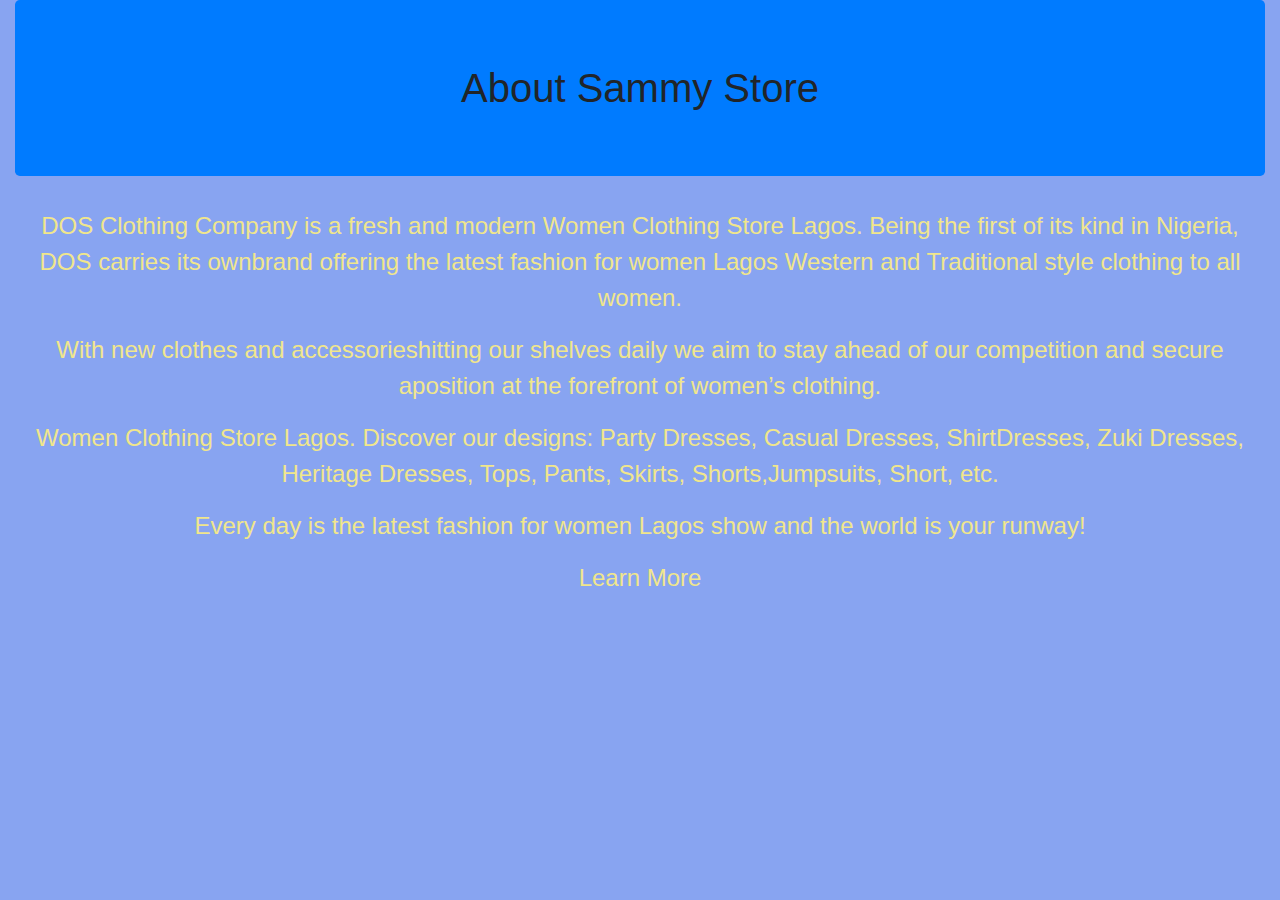
==== about.html @ 330628d0 "online marketing" ====
<!DOCTYPE html>
<html lang="en">
<head>
    <meta charset="UTF-8">
    <meta http-equiv="X-UA-Compatible" content="IE=edge">
    <meta name="viewport" content="width=device-width, initial-scale=1.0">
    <title>Document</title>
    <title>appointment-site</title>
  <link href="css/bootstrap.min.css" rel="stylesheet" type="text/css">
  <link href="css/style.css" rel="stylesheet" type="text/css">
  <script src="js/jquery-3.6.0.js"></script>
  <script src="js/script.js"></script>
  

</head>
<body class="container-fluid text-center">

  <h1 class="jumbotron bg-primary">About Sammy Store</h1>
 <p> DOS Clothing Company is a fresh and modern Women Clothing Store Lagos. Being the first of its kind in Nigeria, DOS carries its ownbrand offering the latest fashion for women Lagos Western and Traditional style clothing to all women.</p>
  
<p> With new clothes and accessorieshitting our shelves daily we aim to stay ahead of our competition and secure aposition at the forefront of women’s clothing.</p>
  
<p> Women Clothing Store Lagos. Discover our designs: Party Dresses, Casual Dresses, ShirtDresses, Zuki Dresses, Heritage Dresses, Tops, Pants, Skirts, Shorts,Jumpsuits, Short, etc.</p>
  
<p>Every day is the latest fashion for women Lagos show and the world is your runway!</p>
  
<p>Learn More</p>
</body>
</html>
---- css/style.css ----
*{
    box-sizing: border-box;
}
body{
    background-color: rgb(136, 164, 241);
}
.sam{
    color: red;
    font-size: large;
}
.store{
    border: 2px ridge wheat;
    border-radius: 50%;
    color: brown;
    background-color: yellow;
    padding: 10px;
}
.container{
    margin: 20px;
}
.link{
    text-align: center;
}
p{
    font-size: x-large;
    color: khaki;
}
.col-3, .col-4{
    cursor: pointer;
}
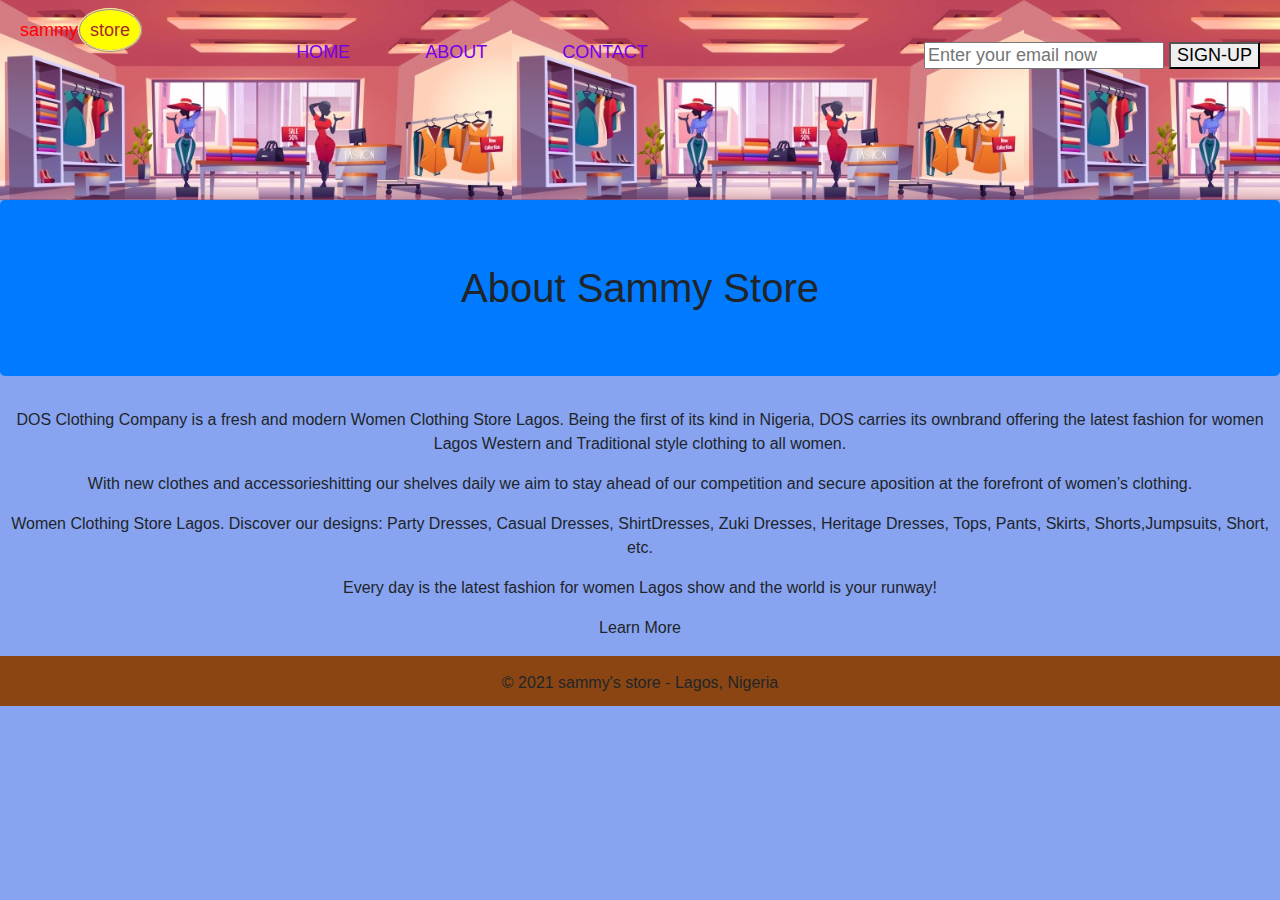
==== commit 96413a84: "form" ====
--- a/about.html
+++ b/about.html
@@ -13,8 +13,22 @@
   
 
 </head>
-<body class="container-fluid text-center">
+<body>
+  <nav  style="background-image: url(image/bg-image.jpg);"> 
+    <h1 class="sam ">sammy<span class="store">store</span>
+       <div class="link"  >
+       <a href="index.html" style="color:rgb(116, 0, 233);">HOME</a>
+       <a href="about.html" style="padding: 70px; color:rgb(116, 0, 233);">ABOUT</a>
+       <a href="contactus.html"  style="color:rgb(116, 0, 233);">CONTACT</a>
+       <div class="reg" style="float: right;">
+           <input type="email" placeholder="Enter your email now" required>
+           <button type="submit" class="sign-up">SIGN-UP</button>
+       </div>
+       </div></h1>
 
+       
+</nav>
+<div class="text-center">
   <h1 class="jumbotron bg-primary">About Sammy Store</h1>
  <p> DOS Clothing Company is a fresh and modern Women Clothing Store Lagos. Being the first of its kind in Nigeria, DOS carries its ownbrand offering the latest fashion for women Lagos Western and Traditional style clothing to all women.</p>
   
@@ -25,5 +39,11 @@
 <p>Every day is the latest fashion for women Lagos show and the world is your runway!</p>
   
 <p>Learn More</p>
+</div>
+
+<footer>
+  <p> © 2021 sammy's store - Lagos, Nigeria</p>
+  
+  </footer>
 </body>
 </html>--- a/css/style.css
+++ b/css/style.css
@@ -1,8 +1,12 @@
-*{
-    box-sizing: border-box;
-}
 body{
     background-color: rgb(136, 164, 241);
+    margin-top: 0%;
+    padding-top: 0%;
+}
+nav{
+    background-size: 40%;
+    height: 200px;
+    padding: 20px;
 }
 .sam{
     color: red;
@@ -19,12 +23,92 @@
     margin: 20px;
 }
 .link{
+    text-align: center
+}
+
+a:hover{
+    color: white;
+}
+
+
+
+.col-3, .col-4{
+    cursor: pointer;
+}
+ #different{
+    width: 100%;
+    background-repeat: no-repeat;
+background-size: 100%;
+height: 220px;
+color: brown;
+padding-left: 100px;
+padding-top: 20px;
+}
+
+.form{
+    width: 50%;
+    margin: auto;
+    padding: 10px;
+    margin-top: 10px;
+}
+/* form styling*/
+.contact{
+    border-width: 2px;
+    border-style: ridge;
+    border-radius: 20px;
+    background-color: rgb(243, 242, 241);
+    padding: 5px;
+    text-align: center;
+    width: 300px;
+    
+}
+.detail{
+    font-size: 150%;
+}
+.thank{
+    font-size: 200%;
+    font-style: italic;
     text-align: center;
 }
-p{
-    font-size: x-large;
-    color: khaki;
+.direction{
+    font-size: 130%;
 }
-.col-3, .col-4{
-    cursor: pointer;
+.findus{
+     border-width: 2px;
+    border-style: ridge;
+    border-radius: 20px;
+    background-color: rgb(20, 11, 1);
+    padding: 5px;
+    text-align: center;
+    color: white;
+}
+#women{
+    
+    padding-top: 23%;
+    background-repeat: no-repeat;
+    text-align: center;
+    background-size: 100%;
+    width: 50%;
+    height: 650px;
+}
+
+#men{
+    text-align: center;
+  padding-top: 23%;
+    background-size: 100%;
+    background-repeat: no-repeat;
+    width: 50%;
+    height: 650px;
+}
+#btn{
+  
+    text-align: center;
+}
+.btn:hover{
+  background-color: red;
+}
+footer{
+    background-color: saddlebrown;
+padding-top: 15px;
+    height: 50px;text-align: center;
 }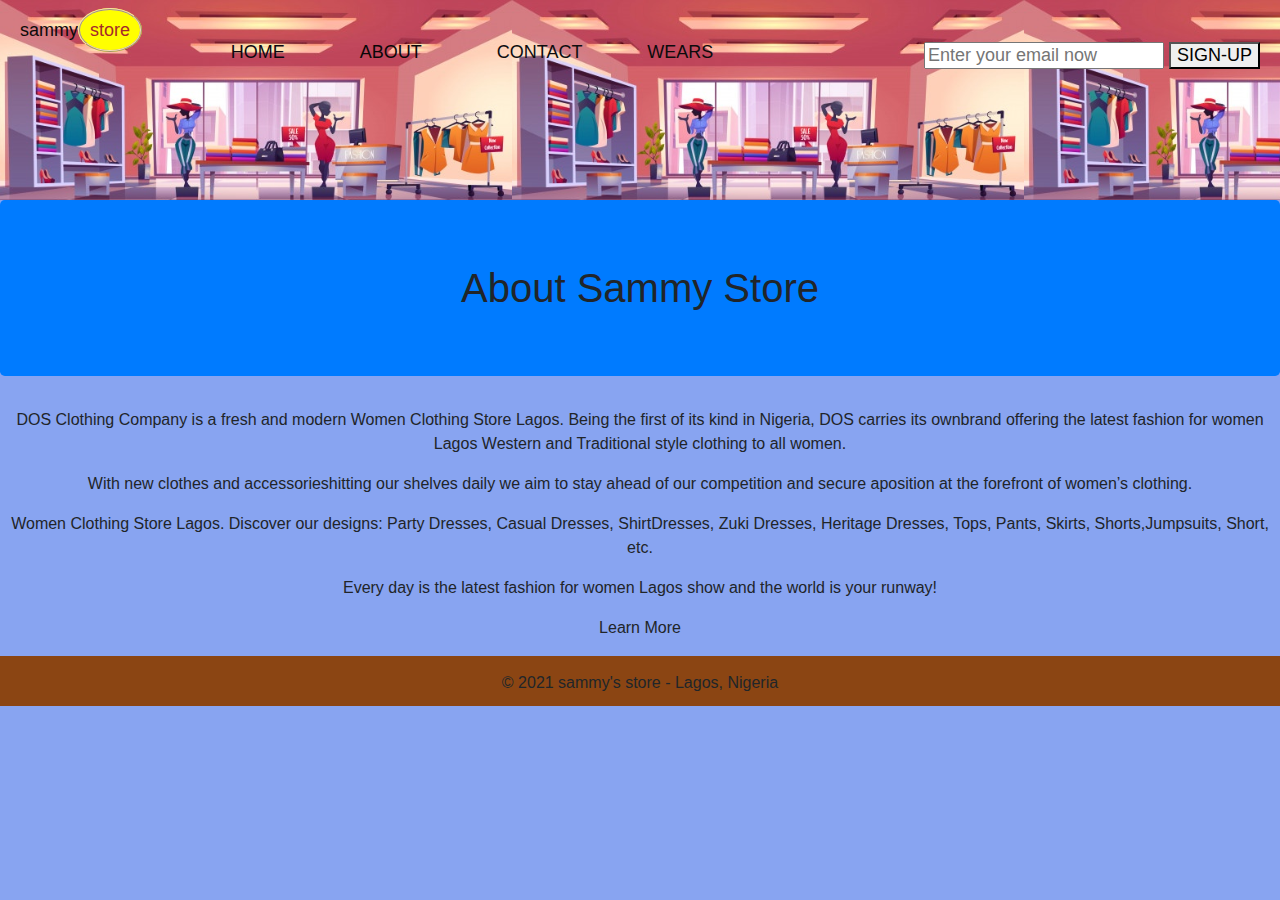
==== commit 7c6e4203: "commenting" ====
--- a/about.html
+++ b/about.html
@@ -17,9 +17,20 @@
   <nav  style="background-image: url(image/bg-image.jpg);"> 
     <h1 class="sam ">sammy<span class="store">store</span>
        <div class="link"  >
-       <a href="index.html" style="color:rgb(116, 0, 233);">HOME</a>
-       <a href="about.html" style="padding: 70px; color:rgb(116, 0, 233);">ABOUT</a>
-       <a href="contactus.html"  style="color:rgb(116, 0, 233);">CONTACT</a>
+       <a href="index.html" style="color:rgb(11, 7, 15);">HOME</a>
+       <a href="about.html" style="padding: 70px; color:rgb(8, 7, 8);">ABOUT</a>
+       <a href="contactus.html"  style="color:rgb(14, 13, 15);">CONTACT</a>
+          
+       <div class="dropdown" style="padding-left:60px ;">
+        <a href="#" class="dropbtn" style="color:rgb(12, 11, 12);">WEARS</a> 
+    <div class="dropdown-content ">
+        <a href="men.html">MEN</a>
+        <a href="women.html">WOMEN</a>
+        <a href="children.html">CHILDREN</a>
+    </div>
+    </div>
+
+
        <div class="reg" style="float: right;">
            <input type="email" placeholder="Enter your email now" required>
            <button type="submit" class="sign-up">SIGN-UP</button>
--- a/css/style.css
+++ b/css/style.css
@@ -9,7 +9,7 @@
     padding: 20px;
 }
 .sam{
-    color: red;
+    color: rgb(12, 10, 10);
     font-size: large;
 }
 .store{
@@ -111,4 +111,27 @@
     background-color: saddlebrown;
 padding-top: 15px;
     height: 50px;text-align: center;
+}
+.dropbtn{
+   
+  
+    cursor: pointer;
+}
+.dropdown{
+    position: relative;
+    display: inline-block;
+}
+.dropdown-content{
+    display: none;
+    position: absolute;
+    z-index: 1;
+    background-color: thistle;
+    box-shadow: 0px 8px 16px 0px rgba(0, 0, 0, 0.2);
+
+}
+.dropdown-content a{
+    display: block;
+}
+.dropdown-content a:hover{
+    background-color: yellowgreen;
 }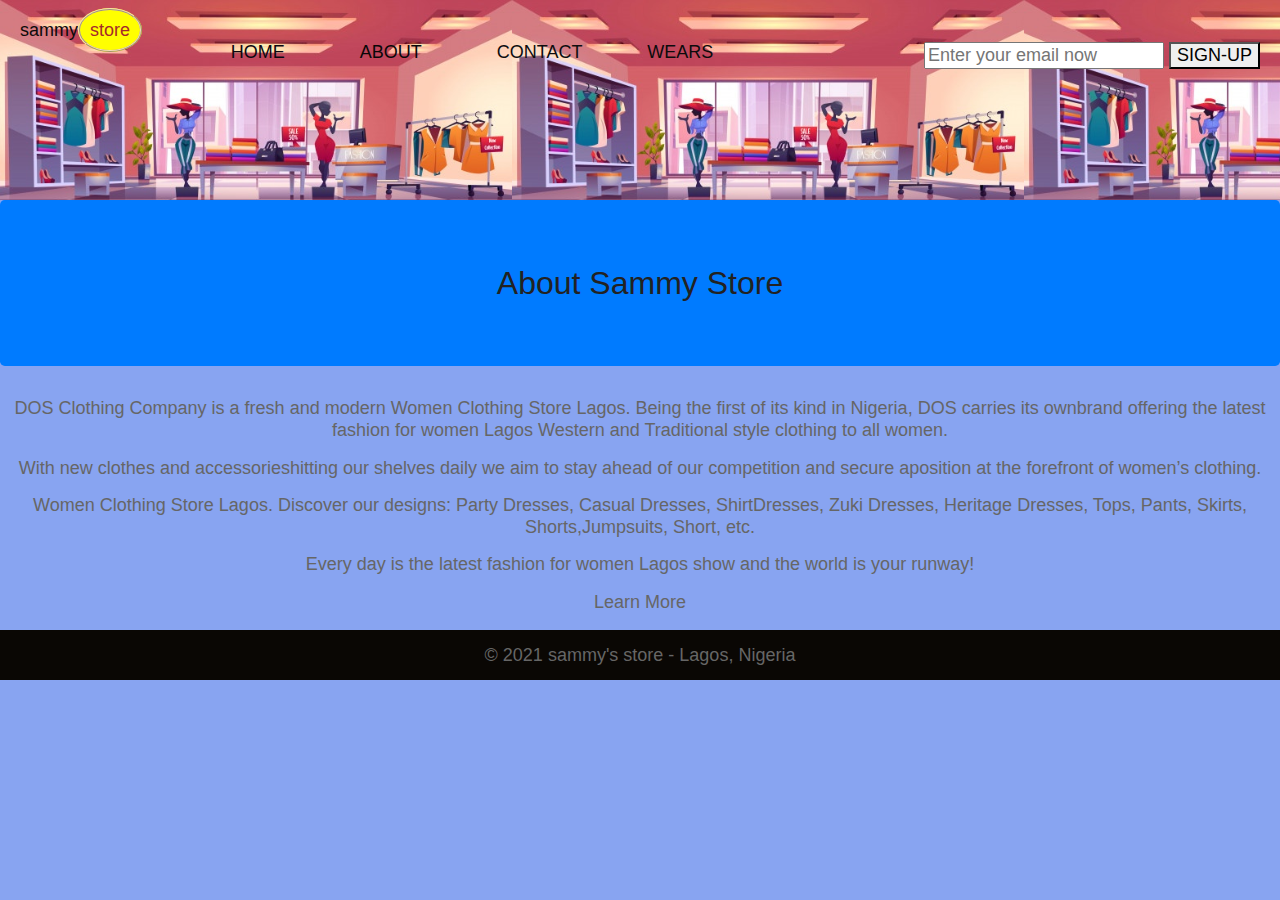
==== commit 0e4fc1a0: "readme file" ====
--- a/about.html
+++ b/about.html
@@ -4,8 +4,8 @@
     <meta charset="UTF-8">
     <meta http-equiv="X-UA-Compatible" content="IE=edge">
     <meta name="viewport" content="width=device-width, initial-scale=1.0">
-    <title>Document</title>
-    <title>appointment-site</title>
+    <title>sammy-store</title>
+  
   <link href="css/bootstrap.min.css" rel="stylesheet" type="text/css">
   <link href="css/style.css" rel="stylesheet" type="text/css">
   <script src="js/jquery-3.6.0.js"></script>
--- a/css/style.css
+++ b/css/style.css
@@ -108,9 +108,11 @@
   background-color: red;
 }
 footer{
-    background-color: saddlebrown;
+    background-color: rgb(10, 7, 4);
 padding-top: 15px;
-    height: 50px;text-align: center;
+    height: 50px;
+    text-align: center;
+    color: white;
 }
 .dropbtn{
    
@@ -134,4 +136,111 @@
 }
 .dropdown-content a:hover{
     background-color: yellowgreen;
-}+}
+
+/* pos receipt*/
+
+#invoice-POS {
+    box-shadow: 0 0 1in -0.25in rgba(0, 0, 0, 0.5);
+    padding: 5mm;
+    margin: 0 auto;
+    width: 50%;
+    background: #fff;
+}
+    ::selection {
+      background: #f31544;
+      color: #fff;
+    }
+    ::moz-selection {
+      background: #f31544;
+      color: #fff;
+    }
+    h1 {
+      font-size: xx-large;
+      color: #222;
+    }
+    h2 {
+      font-size: xx-large
+    }
+    h3 {
+      font-size: x-large;
+      font-weight: 300;
+      line-height: 2em;
+    }
+    p {
+      font-size: large;
+      color: #666;
+      line-height: 1.2em;
+    }
+  
+    #top,
+    #mid,
+    #bot {
+      /* Targets all id with 'col-' */
+      border-bottom: 1px solid #eee;
+    }
+  
+    #top {
+      min-height: 100px;
+    }
+    #mid {
+      min-height: 80px;
+    }
+    #bot {
+      min-height: 50px;
+    }
+  
+    #top .logo {
+      /*float: left; */
+      height: 60px;
+      width: 60px;
+    float: left;
+    padding-top: 10px;
+      background-size: 60px 60px;
+    }
+    .clientlogo {
+      float: left;
+      height: 60px;
+      width: 60px;
+      background: url(http://michaeltruong.ca/images/client.jpg) no-repeat;
+      background-size: 60px 60px;
+      border-radius: 50px;
+    }
+    .info {
+      display: block;
+      /*float:left; */
+      margin-left: 0;
+    }
+    .title {
+      float: right;
+    }
+    .title p {
+      text-align: right;
+    }
+    table {
+      width: 100%;
+      border-collapse: collapse;
+    }
+    td {
+      padding: 5px 0 5px 15px; 
+      border: 1px solid #EEE 
+    }
+    .tabletitle {
+      /*padding: 5px; */
+      font-size: 0.5em;
+      background: #eee;
+    }
+    .service {
+      border-bottom: 1px solid #eee;
+    }
+    .item {
+      width: 24mm;
+    }
+    .itemtext {
+      font-size: large;
+    }
+  
+    #legalcopy {
+      margin-top: 5mm;
+    }
+  
